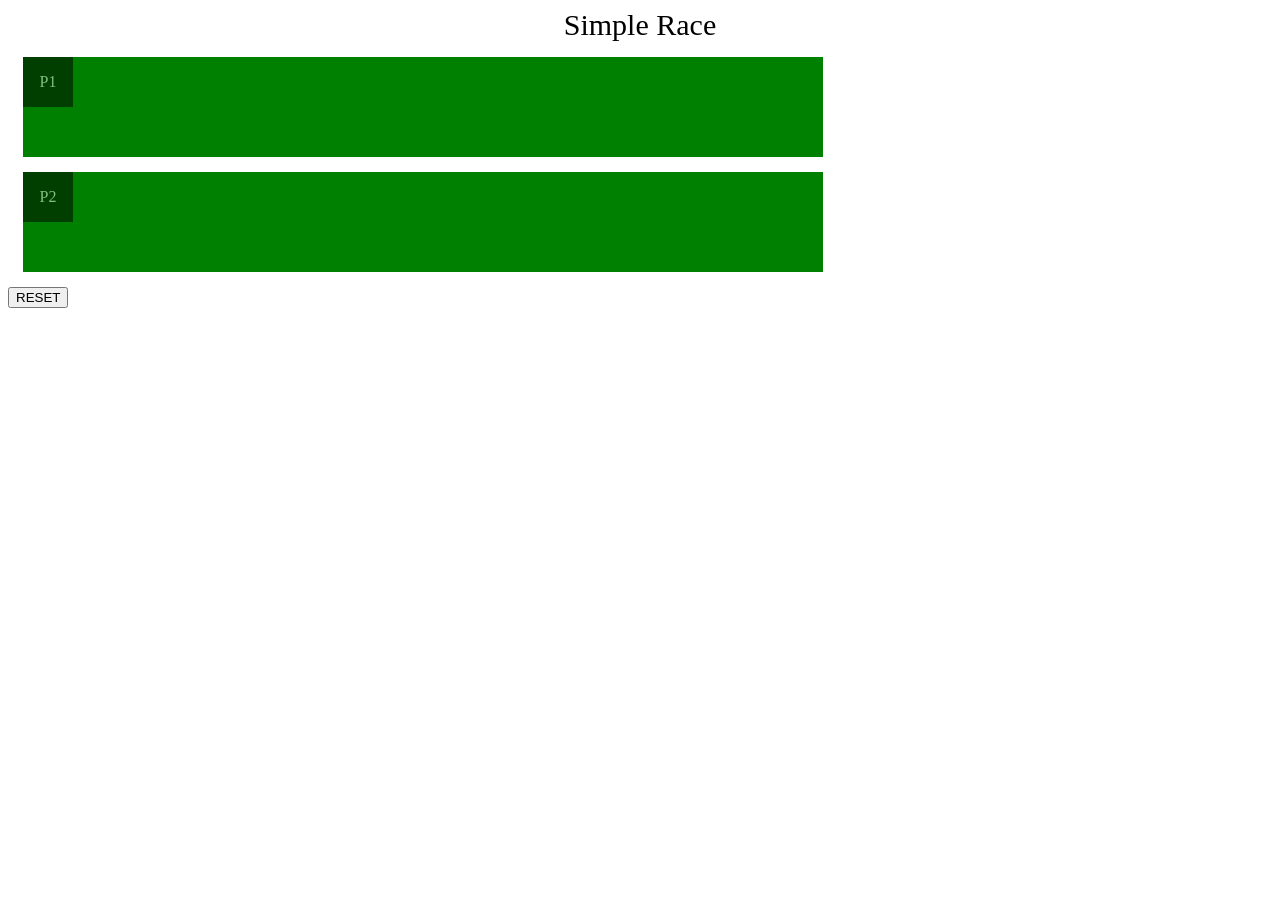
==== race1/index.html @ 6d5d9742 "added working move controls" ====
<!DOCTYPE html>
<html lang="en">
	<head>
    	<meta charset="utf-8">
		  <title>Simple Race</title>

		<!-- CSS -->
		<link rel="stylesheet" href="main.css">

    <!-- JS -->
		<script src="https://ajax.googleapis.com/ajax/libs/jquery/1.10.2/jquery.min.js"></script>
    <script src="main.js"></script>
	</head>
	<body>
    <header> Simple Race</header>
    <div class="board">
      <div class="player one">P1</div>
    </div>
    <div class="board">
      <div class="player two">P2</div>
    </div>

    <footer>
      <button>RESET</button>
    </footer>
	</body>
</html>
---- race1/main.css ----
header {
	text-align: center;
	font-size: 30px;
}

.player {
	width: 50px;
    height: 50px;
    top: 0;
    position: absolute;
    background: black;
    opacity: 0.5;
    color: white;
    text-align: center;
    line-height: 50px;
}


.board {
	width: 800px;
    height: 100px;
    line-height: 100px; 
    background-color: green;
    position: relative;
    margin: 15px;
}


footer {

}
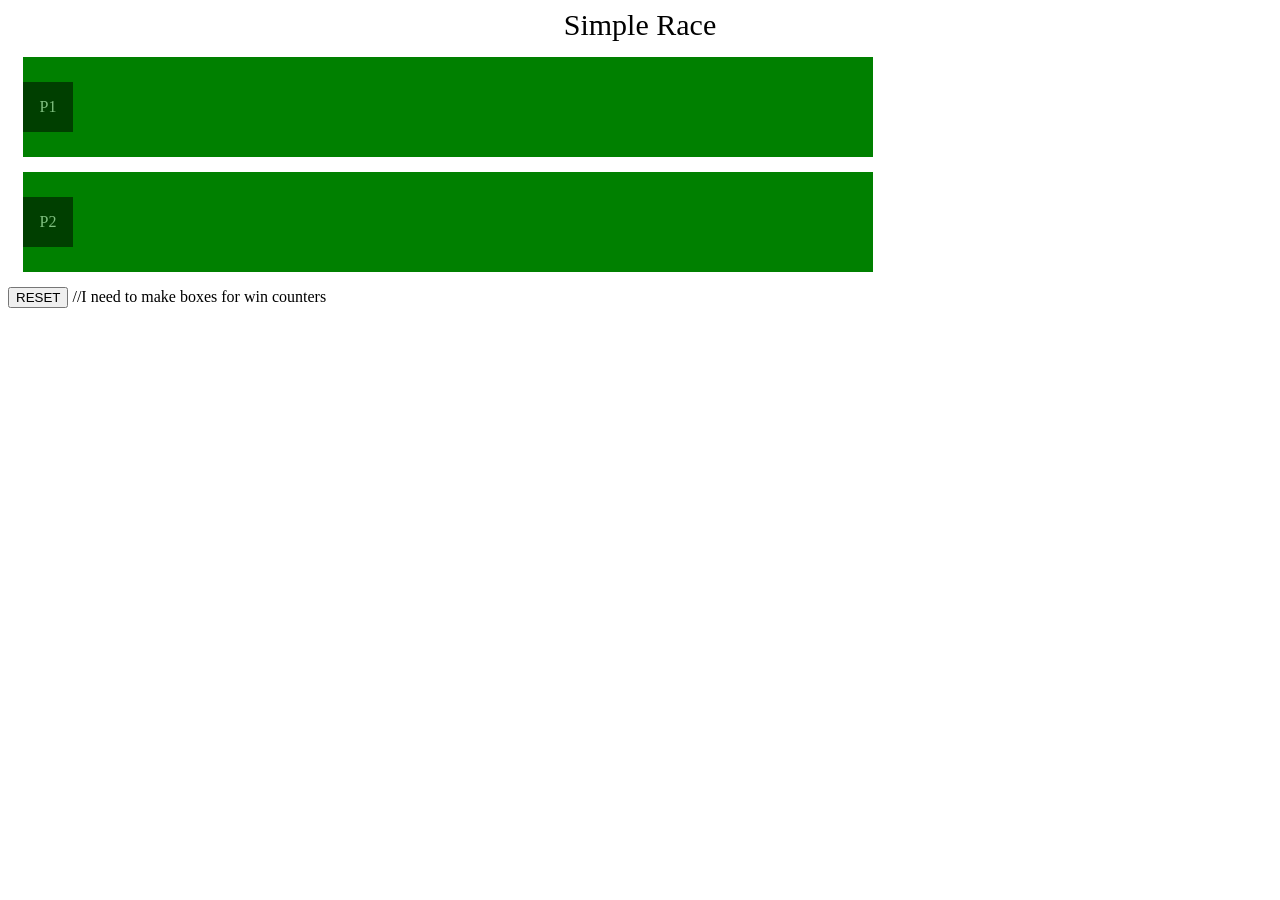
==== commit e170bdbe: "added auto reset on win" ====
--- a/race1/index.html
+++ b/race1/index.html
@@ -22,6 +22,7 @@
 
     <footer>
       <button>RESET</button>
+      //I need to make boxes for win counters
     </footer>
 	</body>
 </html>
--- a/race1/main.css
+++ b/race1/main.css
@@ -6,7 +6,8 @@
 .player {
 	width: 50px;
     height: 50px;
-    top: 0;
+    top: 25px;
+    left: 0;
     position: absolute;
     background: black;
     opacity: 0.5;
@@ -17,7 +18,7 @@
 
 
 .board {
-	width: 800px;
+	width: 850px;
     height: 100px;
     line-height: 100px; 
     background-color: green;
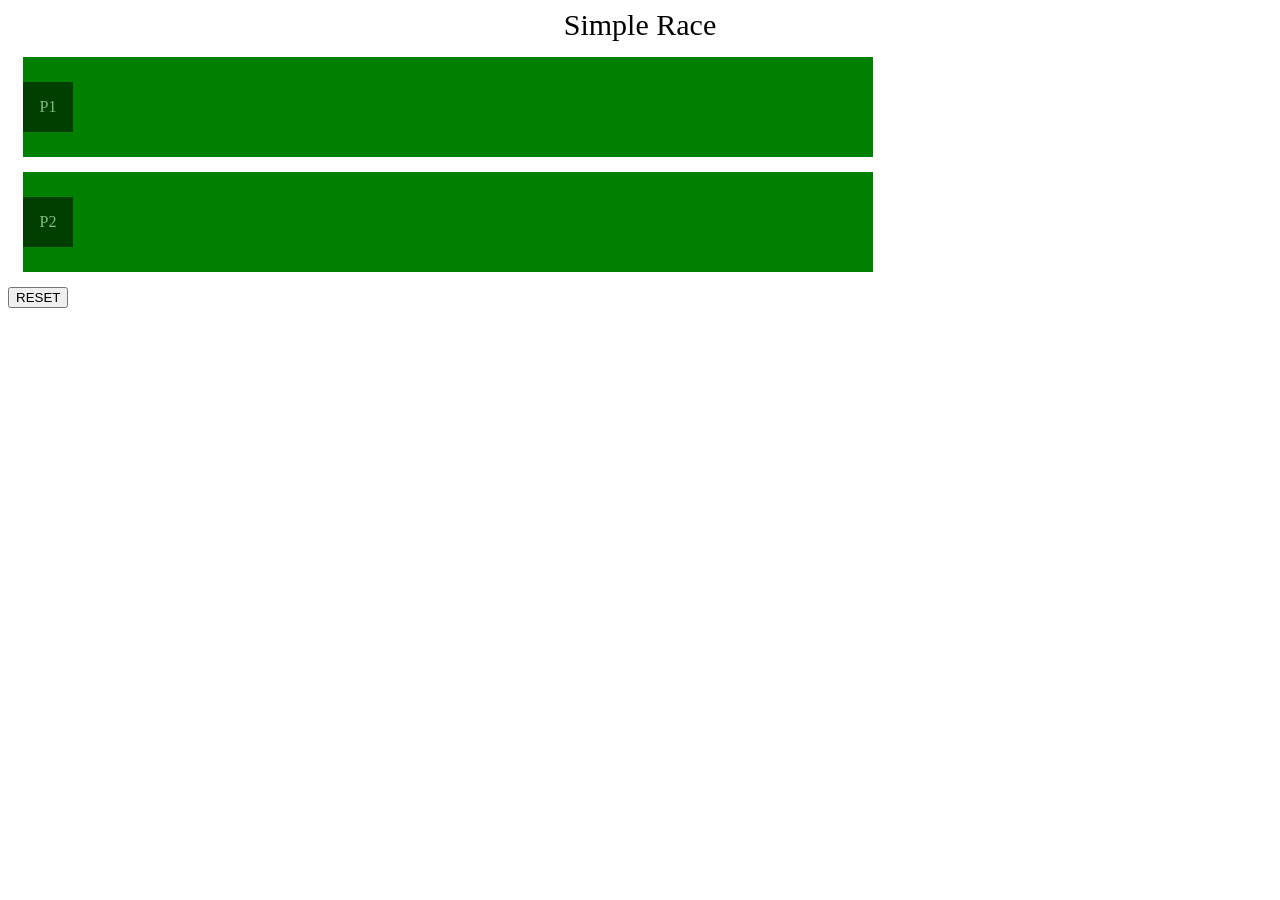
==== commit 0150c3c0: "VERY simple game1 done" ====
--- a/race1/index.html
+++ b/race1/index.html
@@ -22,7 +22,6 @@
 
     <footer>
       <button>RESET</button>
-      //I need to make boxes for win counters
     </footer>
 	</body>
 </html>
--- a/race1/main.css
+++ b/race1/main.css
@@ -16,7 +16,6 @@
     line-height: 50px;
 }
 
-
 .board {
 	width: 850px;
     height: 100px;
@@ -25,8 +24,3 @@
     position: relative;
     margin: 15px;
 }
-
-
-footer {
-
-}
